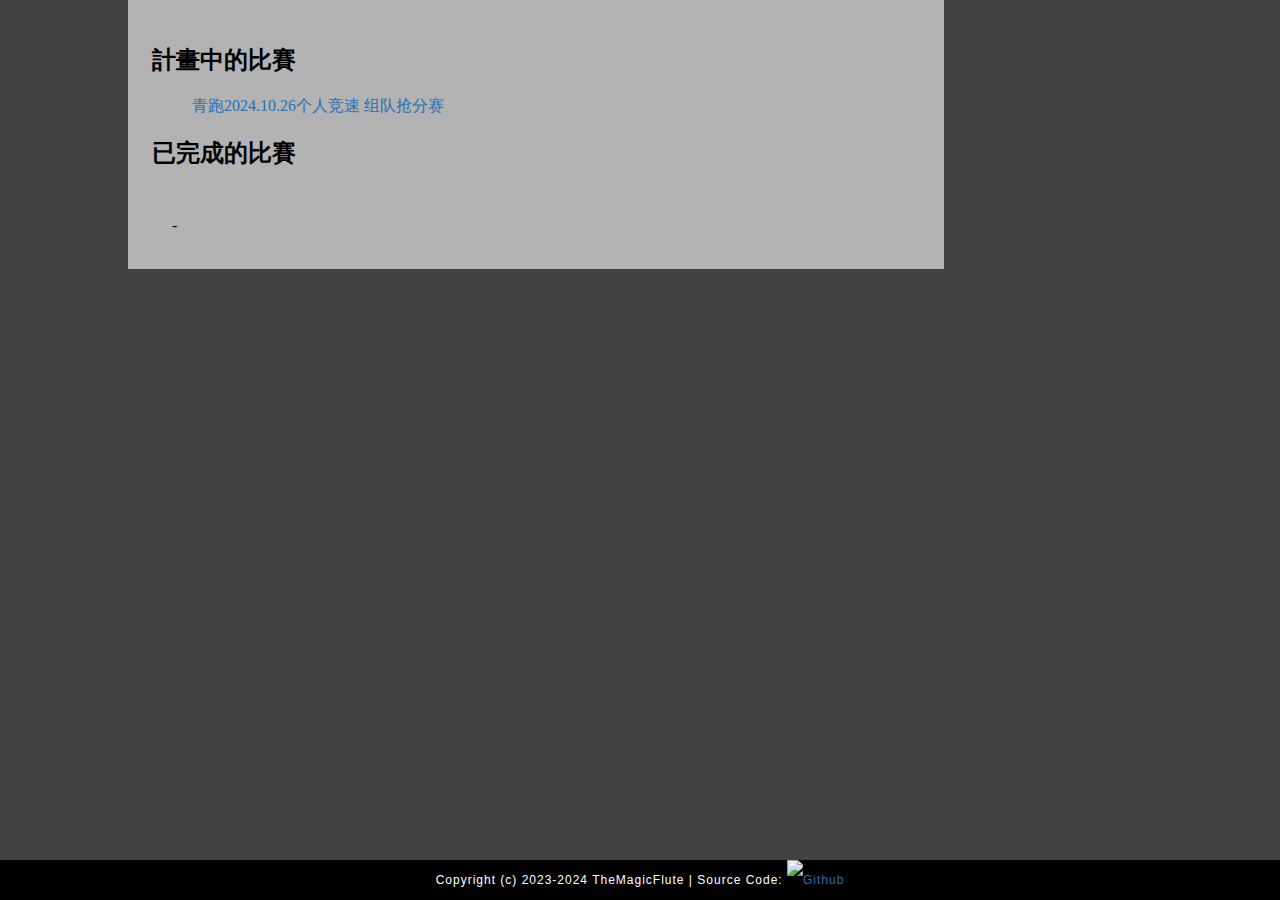
==== index.html @ a006d698 "commit changes" ====
<!DOCTYPE html>
<html>

<head>
    <meta charset="utf-8" />
    <title>比賽安排</title>
    <link rel="stylesheet" href="./css/style.css">
</head>

<body>
    <div id="left" class="text-bg">
        <h2 id="-planning">計畫中的比賽</h2>
        <div class="text-bg-left-align">
            <p>
            <ul>
                <li>
                    <a href="./thread0.html">青跑2024.10.26个人竞速 组队抢分赛</a>
                </li>
            </ul>
            </p>
        </div>
        <h2 id="-finished">已完成的比賽</h2>
        <br />
        <div class="text-bg-left-align">
            <p>
                -
            </p>
        </div>
    </div>
    <div id="footer">
        Copyright (c) 2023-2024 TheMagicFlute | Source Code: <a
            href="https://github.com/TheMagicFlute/TheMagicFlute.github.io" target="_blank"> <img alt="Github"
                src="https://img.shields.io/badge/GitHub-%2312100E.svg?&style=for-the-badge&logo=Github&logoColor=white" /></a>
    </div>

</body>

</html>
---- css/style.css ----
/* init */
body {
    padding: 0;
    margin: 0 auto;
    background-color: #424242;
}

.text-bg {
    background-color: rgba(255, 255, 255, 0.6);
    margin-left: 10%;
    margin-top: 0%;
    margin-bottom: 40px;
    margin-right: 10%;
    padding: 24px;
    width: 60%;
}

.text-bg-left-align {
    text-align: 25%;
}

.text {
    margin-left: 25%;
    margin-top: 0%;
    margin-bottom: 40px;
    margin-right: 35%;
    padding: 24px;
    width: 40%;
}

.left-bar {
    position: fixed;
    bottom: 40px;
}
.right-bar {
    position: fixed;
    margin-left: 70%;
    bottom: 40px;
}

#footer {
    height: 40px;
    line-height: 40px;
    position: fixed;
    bottom: 0;
    width: 100%;
    text-align: center;
    background: #000000;
    color: #fff;
    font-family: Arial;
    font-size: 12px;
    letter-spacing: 1px;
}

.content {
    height: 1800px;
    width: 100%;
    text-align: center;
}

#center {
    text-align: center;
}

#left {
    text-align: left;
}

#right {
    text-align: right;
}

a {
    color: #2670ba;
    text-decoration: none;
}

a:active {
    color: #c3e1ff;
}

a:hover {
    color: #7fa9d3;
}

ul {
    list-style-type: none;
}

/* h2 {
    color: #8ec6ff;
    font-weight: 540;
    margin: 10px;
    margin-left: 20px;
    font-size: 28px;
    margin-bottom: 20px;
} */

hr {
    border: none;
}

.introduction {
    background-color: white;
    width: 100%;
    height: 130px;
}

.introduction p {
    background-color: white;
    margin-top: -95px;
    margin-left: 140px;
}

.introduction p span {
    background-color: white;
}

.list li {
    list-style-type: none;
    margin: 10px;
    margin-left: 40px;
    margin-top: 10px;
}

.logo {
    background-color: white;
    width: 100px;
    height: 100px;
    margin-top: 10px;
    margin-left: 20px;
}

p {
    margin: 10px;
    margin-left: 20px;
}

.title {
    color: #0080ff;
    font-weight: 540;
    font-size: 35px;
    margin: 10px;
    margin-left: 20px;
}
/* heimu */

.heimu,.heimu rt {
    background-color: #252525
}

.heimu,.heimu a,a .heimu,a.new .heimu,span.heimu a.new,span.heimu a.external,span.heimu a.external:visited,span.heimu a.extiw,span.heimu a.extiw:visited,span.heimu a.mw-disambig,span.heimu a.mw-redirect {
    transition: color 0.13s linear;
    color: #252525;
    text-shadow: none
}

span.heimu:hover,span.heimu:active {
    color: white
}

span.heimu:hover a,a:hover span.heimu {
    color: lightblue
}

span.heimu:hover a:visited,a:visited:hover span.heimu {
    color: #C5CAE9
}

span.heimu:hover a.new,a.new:hover span.heimu {
    color: #FCC
}

span.heimu a.new:hover:visited,a.new:hover:visited span.heimu {
    color: #EF9A9A
}

span.heimu:hover a.extiw:visited,a.extiw:visited:hover span.heimu {
    color: #D1C4E9
}
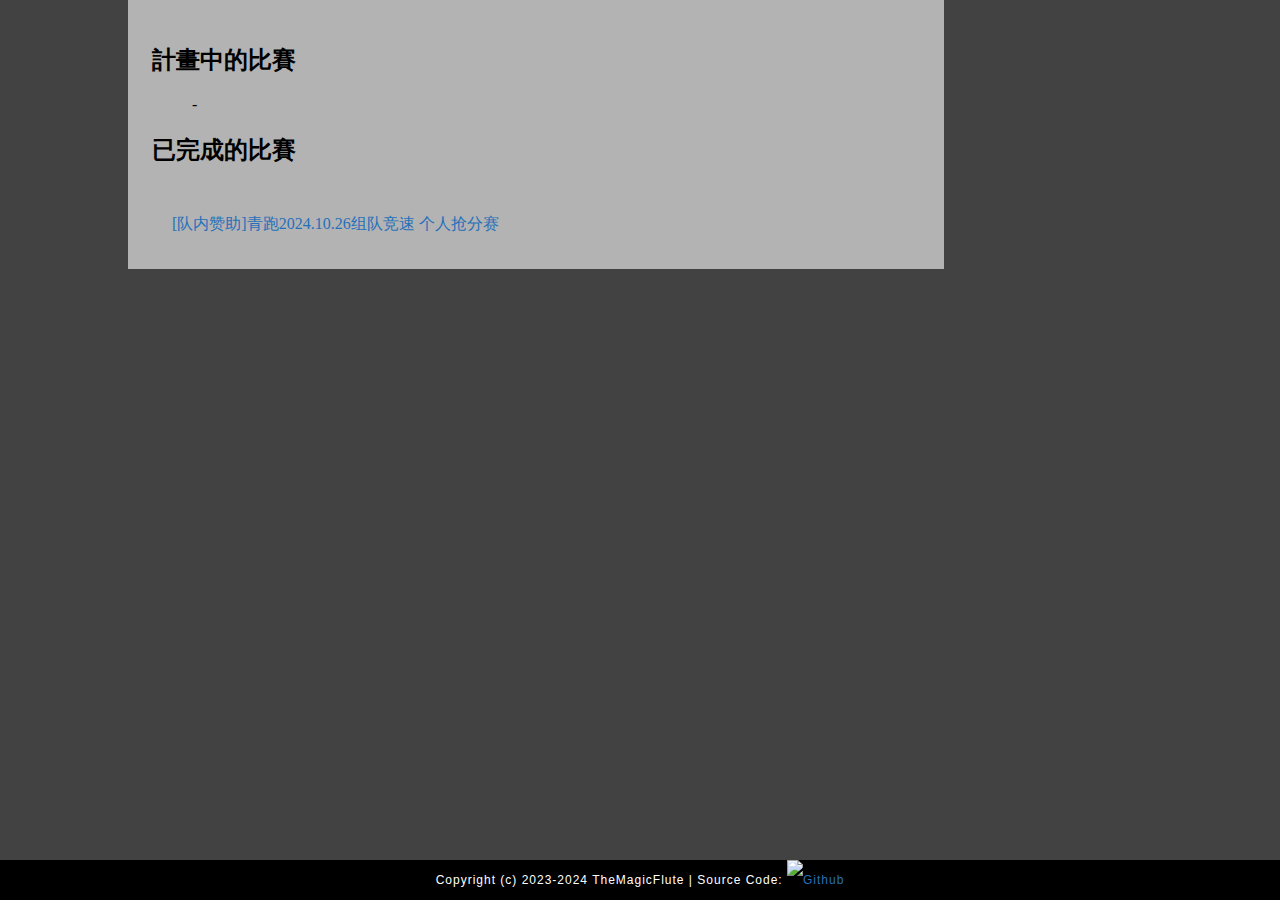
==== commit 0fc65248: "commit changes" ====
--- a/index.html
+++ b/index.html
@@ -14,7 +14,7 @@
             <p>
             <ul>
                 <li>
-                    <a href="./thread0.html">青跑2024.10.26个人竞速 组队抢分赛</a>
+                    -
                 </li>
             </ul>
             </p>
@@ -23,7 +23,7 @@
         <br />
         <div class="text-bg-left-align">
             <p>
-                -
+                <a href="./thread0.html">[队内赞助]青跑2024.10.26组队竞速 个人抢分赛</a>
             </p>
         </div>
     </div>
